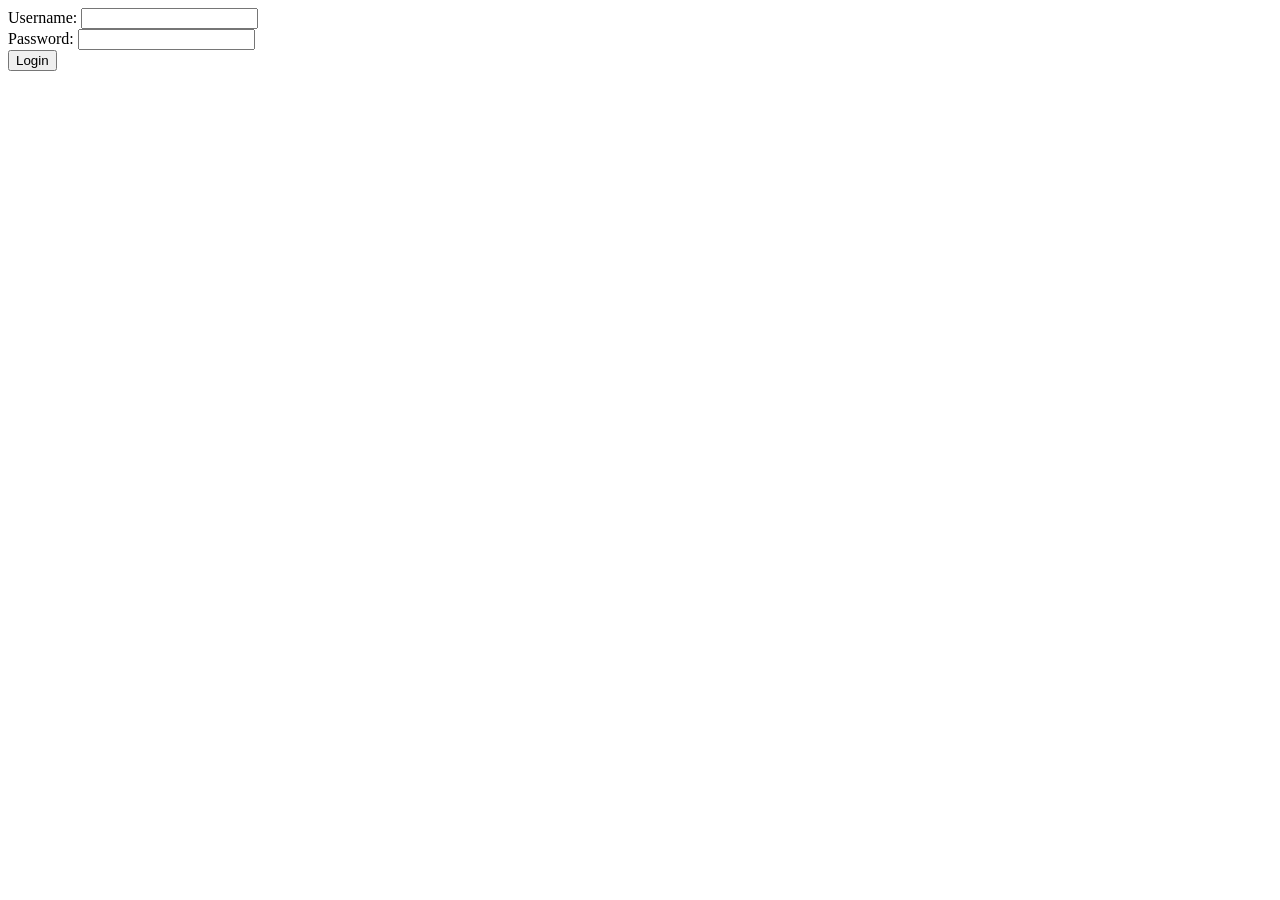
==== copilot/day1.html @ c342b06f "t push --forceAdd user authentication system with login and registration - Created an HTML login and" ====
<!DOCTYPE html>
<html lang="en">
<head>
    <meta charset="UTF-8">
    <meta name="viewport" content="width=device-width, initial-scale=1.0">
    <title>Document</title>
</head>
<body>
    <!-- create login form -->
    <form>
        <label for="username">Username:</label>
        <input type="text" id="username" name="username">
        <br>
        <label for="password">Password:</label>
        <input type="password" id="password" name="password">
        <br>
        <input type="submit" value="Login">
    </form>
</body>
</html>
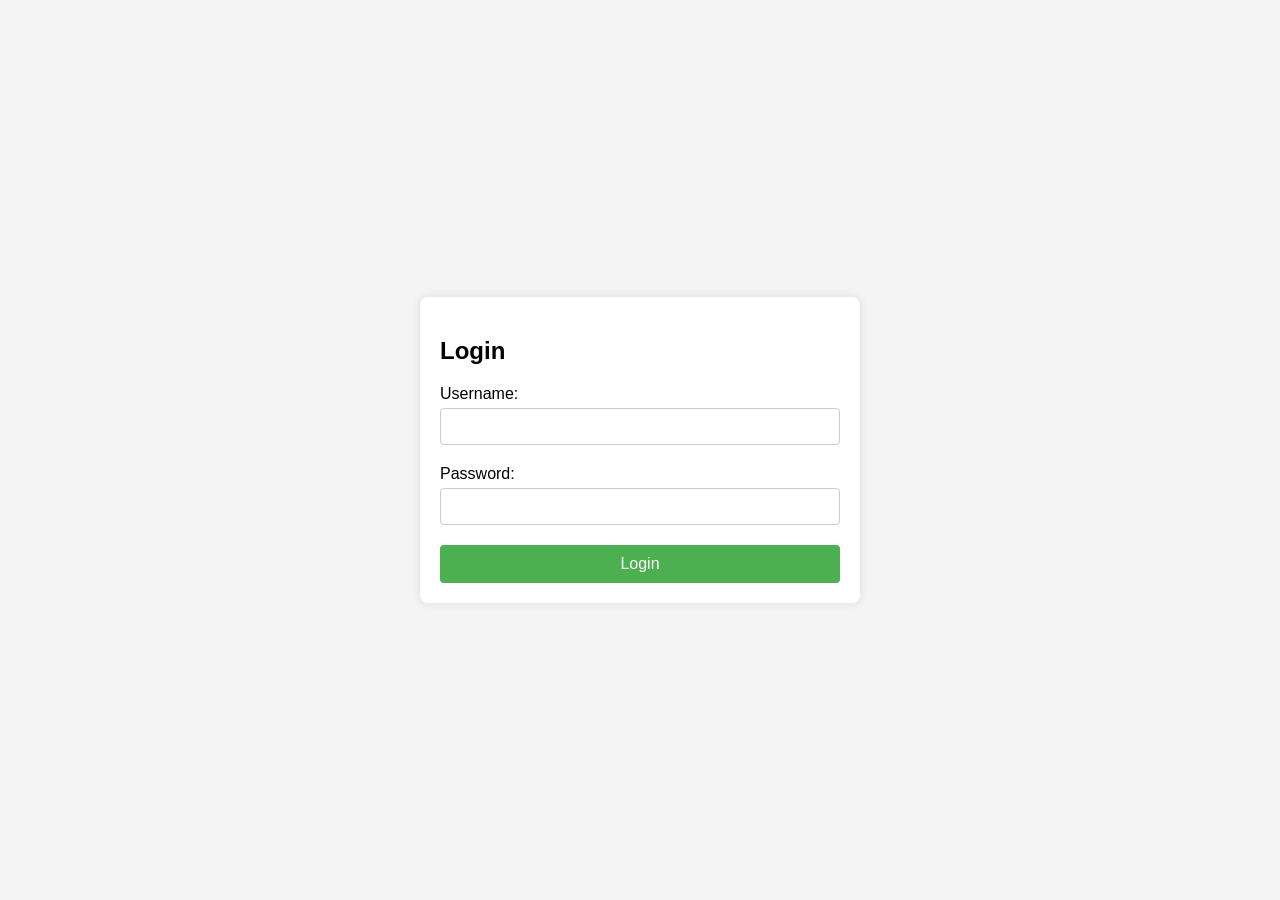
==== commit 60053eb9: "Add responsive login form with validation and error handling" ====
--- a/copilot/day1.html
+++ b/copilot/day1.html
@@ -3,18 +3,117 @@
 <head>
     <meta charset="UTF-8">
     <meta name="viewport" content="width=device-width, initial-scale=1.0">
-    <title>Document</title>
+    <title>Responsive Login Form</title>
+    <style>
+        body {
+            font-family: Arial, sans-serif;
+            background-color: #f4f4f4;
+            display: flex;
+            justify-content: center;
+            align-items: center;
+            height: 100vh;
+            margin: 0;
+        }
+        .login-container {
+            background-color: white;
+            padding: 20px;
+            border-radius: 8px;
+            box-shadow: 0 0 10px rgba(0, 0, 0, 0.1);
+            width: 100%;
+            max-width: 400px;
+        }
+        .login-form {
+            display: flex;
+            flex-direction: column;
+        }
+        .form-group {
+            margin-bottom: 15px;
+        }
+        label {
+            margin-bottom: 5px;
+            display: block;
+        }
+        input[type="text"],
+        input[type="password"] {
+            width: 100%;
+            padding: 10px;
+            border: 1px solid #ccc;
+            border-radius: 4px;
+            box-sizing: border-box;
+        }
+        button {
+            background-color: #4CAF50;
+            color: white;
+            padding: 10px;
+            border: none;
+            border-radius: 4px;
+            cursor: pointer;
+            font-size: 16px;
+        }
+        button:hover {
+            background-color: #45a049;
+        }
+        .error {
+            color: red;
+            font-size: 14px;
+            margin-top: 5px;
+        }
+        @media (max-width: 480px) {
+            .login-container {
+                padding: 15px;
+            }
+        }
+    </style>
 </head>
 <body>
-    <!-- create login form -->
-    <form>
-        <label for="username">Username:</label>
-        <input type="text" id="username" name="username">
-        <br>
-        <label for="password">Password:</label>
-        <input type="password" id="password" name="password">
-        <br>
-        <input type="submit" value="Login">
-    </form>
+    <div class="login-container">
+        <h2>Login</h2>
+        <form class="login-form" id="loginForm">
+            <div class="form-group">
+                <label for="username">Username:</label>
+                <input type="text" id="username" name="username">
+                <div class="error" id="usernameError"></div>
+            </div>
+            <div class="form-group">
+                <label for="password">Password:</label>
+                <input type="password" id="password" name="password">
+                <div class="error" id="passwordError"></div>
+            </div>
+            <button type="submit">Login</button>
+        </form>
+    </div>
+
+    <script>
+        document.getElementById('loginForm').addEventListener('submit', function(event) {
+            event.preventDefault();
+            let isValid = true;
+
+            // Clear previous errors
+            document.getElementById('usernameError').textContent = '';
+            document.getElementById('passwordError').textContent = '';
+
+            // Validate username
+            const username = document.getElementById('username').value.trim();
+            if (username === '') {
+                document.getElementById('usernameError').textContent = 'Username is required.';
+                isValid = false;
+            }
+
+            // Validate password
+            const password = document.getElementById('password').value;
+            if (password === '') {
+                document.getElementById('passwordError').textContent = 'Password is required.';
+                isValid = false;
+            } else if (password.length < 6) {
+                document.getElementById('passwordError').textContent = 'Password must be at least 6 characters long.';
+                isValid = false;
+            }
+
+            if (isValid) {
+                alert('Login successful!');
+                // Here you can add code to submit the form or redirect
+            }
+        });
+    </script>
 </body>
 </html>
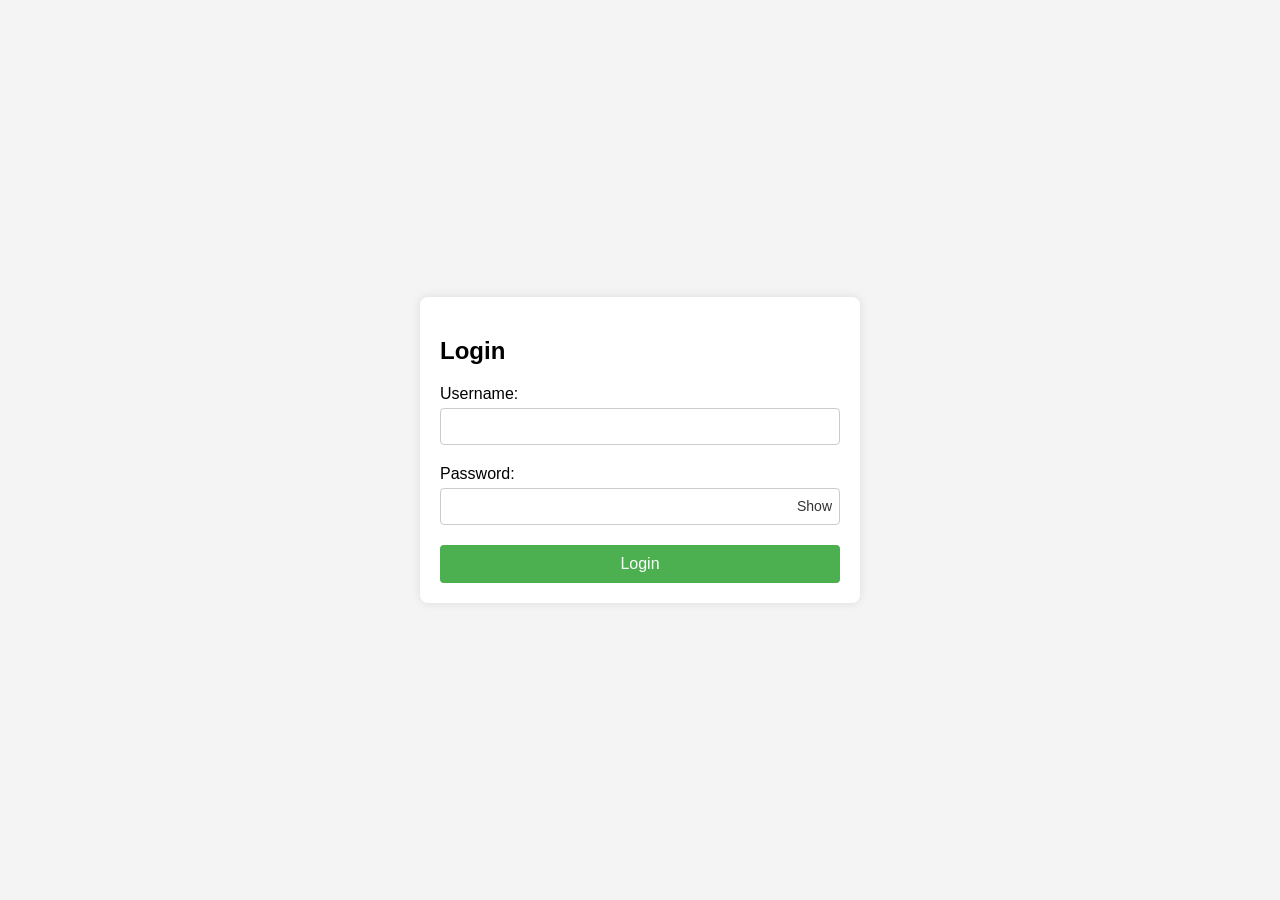
==== commit e6ab396b: "Add password visibility toggle to login form" ====
--- a/copilot/day1.html
+++ b/copilot/day1.html
@@ -76,7 +76,10 @@
             </div>
             <div class="form-group">
                 <label for="password">Password:</label>
-                <input type="password" id="password" name="password">
+                <div style="position: relative;">
+                    <input type="password" id="password" name="password" style="padding-right: 70px;">
+                    <button type="button" id="togglePassword" style="position: absolute; right: 8px; top: 50%; transform: translateY(-50%); background: none; border: none; color: #333; cursor: pointer; padding: 0; font-size: 14px;">Show</button>
+                </div>
                 <div class="error" id="passwordError"></div>
             </div>
             <button type="submit">Login</button>
@@ -114,6 +117,18 @@
                 // Here you can add code to submit the form or redirect
             }
         });
+
+        document.getElementById('togglePassword').addEventListener('click', function() {
+            const passwordInput = document.getElementById('password');
+            const toggle = document.getElementById('togglePassword');
+            if (passwordInput.type === 'password') {
+                passwordInput.type = 'text';
+                toggle.textContent = 'Hide';
+            } else {
+                passwordInput.type = 'password';
+                toggle.textContent = 'Show';
+            }
+        });
     </script>
 </body>
 </html>
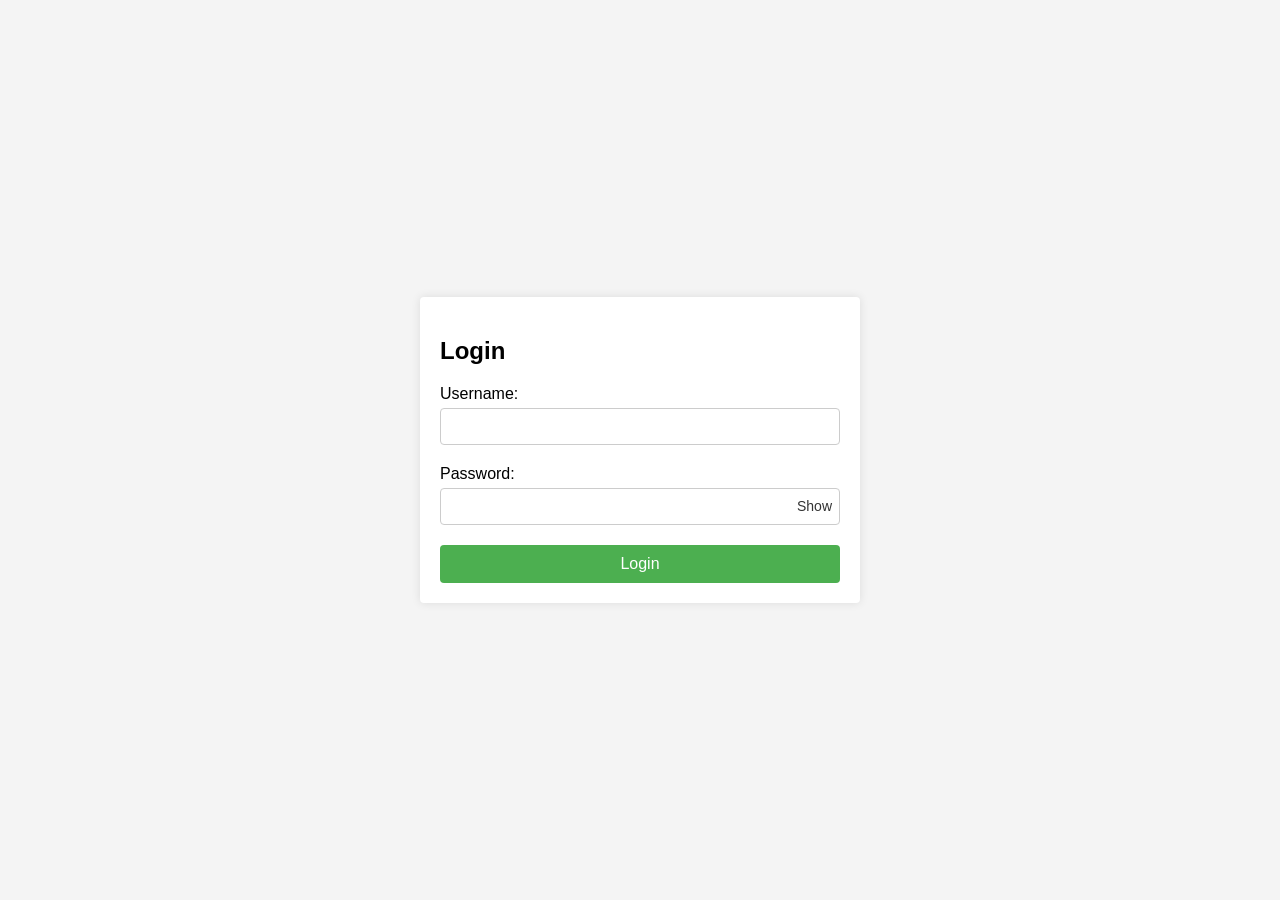
==== commit a0e5774e: "Refactor login form styles and improve password visibility toggle functionality" ====
--- a/copilot/day1.html
+++ b/copilot/day1.html
@@ -5,59 +5,107 @@
     <meta name="viewport" content="width=device-width, initial-scale=1.0">
     <title>Responsive Login Form</title>
     <style>
+        :root {
+            --primary-color: #4CAF50;
+            --primary-hover: #45a049;
+            --border-color: #ccc;
+            --error-color: red;
+            --text-dark: #333;
+            --bg-light: #f4f4f4;
+            --padding-small: 5px;
+            --padding-base: 10px;
+            --padding-container: 20px;
+            --border-radius: 4px;
+            --shadow: 0 0 10px rgba(0, 0, 0, 0.1);
+        }
+
         body {
             font-family: Arial, sans-serif;
-            background-color: #f4f4f4;
+            background-color: var(--bg-light);
             display: flex;
             justify-content: center;
             align-items: center;
             height: 100vh;
             margin: 0;
         }
+
         .login-container {
             background-color: white;
-            padding: 20px;
-            border-radius: 8px;
-            box-shadow: 0 0 10px rgba(0, 0, 0, 0.1);
+            padding: var(--padding-container);
+            border-radius: var(--border-radius);
+            box-shadow: var(--shadow);
             width: 100%;
             max-width: 400px;
         }
+
         .login-form {
             display: flex;
             flex-direction: column;
         }
+
         .form-group {
             margin-bottom: 15px;
         }
+
         label {
-            margin-bottom: 5px;
+            margin-bottom: var(--padding-small);
             display: block;
         }
+
         input[type="text"],
         input[type="password"] {
             width: 100%;
-            padding: 10px;
-            border: 1px solid #ccc;
-            border-radius: 4px;
+            padding: var(--padding-base);
+            border: 1px solid var(--border-color);
+            border-radius: var(--border-radius);
             box-sizing: border-box;
         }
+
+        .password-wrapper {
+            position: relative;
+        }
+
+        .password-wrapper input {
+            padding-right: 70px;
+        }
+
         button {
-            background-color: #4CAF50;
+            background-color: var(--primary-color);
             color: white;
-            padding: 10px;
+            padding: var(--padding-base);
             border: none;
-            border-radius: 4px;
+            border-radius: var(--border-radius);
             cursor: pointer;
             font-size: 16px;
         }
+
         button:hover {
-            background-color: #45a049;
-        }
+            background-color: var(--primary-hover);
+        }
+
+        .toggle-password {
+            position: absolute;
+            right: 8px;
+            top: 50%;
+            transform: translateY(-50%);
+            background: none;
+            border: none;
+            color: var(--text-dark);
+            cursor: pointer;
+            padding: 0;
+            font-size: 14px;
+        }
+
+        .toggle-password:hover {
+            background-color: transparent;
+        }
+
         .error {
-            color: red;
+            color: var(--error-color);
             font-size: 14px;
-            margin-top: 5px;
-        }
+            margin-top: var(--padding-small);
+        }
+
         @media (max-width: 480px) {
             .login-container {
                 padding: 15px;
@@ -66,6 +114,7 @@
     </style>
 </head>
 <body>
+
     <div class="login-container">
         <h2>Login</h2>
         <form class="login-form" id="loginForm">
@@ -76,9 +125,9 @@
             </div>
             <div class="form-group">
                 <label for="password">Password:</label>
-                <div style="position: relative;">
-                    <input type="password" id="password" name="password" style="padding-right: 70px;">
-                    <button type="button" id="togglePassword" style="position: absolute; right: 8px; top: 50%; transform: translateY(-50%); background: none; border: none; color: #333; cursor: pointer; padding: 0; font-size: 14px;">Show</button>
+                <div class="password-wrapper">
+                    <input type="password" id="password" name="password">
+                    <button type="button" class="toggle-password" id="togglePassword">Show</button>
                 </div>
                 <div class="error" id="passwordError"></div>
             </div>
@@ -87,48 +136,68 @@
     </div>
 
     <script>
-        document.getElementById('loginForm').addEventListener('submit', function(event) {
-            event.preventDefault();
+        const formElements = {
+            form: document.getElementById('loginForm'),
+            username: document.getElementById('username'),
+            password: document.getElementById('password'),
+            toggleBtn: document.getElementById('togglePassword'),
+            usernameError: document.getElementById('usernameError'),
+            passwordError: document.getElementById('passwordError')
+        };
+
+        const errors = {
+            usernameRequired: 'Username is required.',
+            passwordRequired: 'Password is required.',
+            passwordLength: 'Password must be at least 6 characters long.'
+        };
+
+        function setError(field, message) {
+            field.textContent = message;
+        }
+
+        function clearErrors() {
+            setError(formElements.usernameError, '');
+            setError(formElements.passwordError, '');
+        }
+
+        function validateForm() {
+            clearErrors();
             let isValid = true;
 
-            // Clear previous errors
-            document.getElementById('usernameError').textContent = '';
-            document.getElementById('passwordError').textContent = '';
-
-            // Validate username
-            const username = document.getElementById('username').value.trim();
+            const username = formElements.username.value.trim();
             if (username === '') {
-                document.getElementById('usernameError').textContent = 'Username is required.';
+                setError(formElements.usernameError, errors.usernameRequired);
                 isValid = false;
             }
 
-            // Validate password
-            const password = document.getElementById('password').value;
+            const password = formElements.password.value;
             if (password === '') {
-                document.getElementById('passwordError').textContent = 'Password is required.';
+                setError(formElements.passwordError, errors.passwordRequired);
                 isValid = false;
             } else if (password.length < 6) {
-                document.getElementById('passwordError').textContent = 'Password must be at least 6 characters long.';
+                setError(formElements.passwordError, errors.passwordLength);
                 isValid = false;
             }
 
-            if (isValid) {
+            return isValid;
+        }
+
+        function togglePasswordVisibility() {
+            const isHidden = formElements.password.type === 'password';
+            formElements.password.type = isHidden ? 'text' : 'password';
+            formElements.toggleBtn.textContent = isHidden ? 'Hide' : 'Show';
+        }
+
+        // Event listeners
+        formElements.form.addEventListener('submit', function(event) {
+            event.preventDefault();
+            if (validateForm()) {
                 alert('Login successful!');
-                // Here you can add code to submit the form or redirect
+                // TODO: Add form submission or redirect logic here
             }
         });
 
-        document.getElementById('togglePassword').addEventListener('click', function() {
-            const passwordInput = document.getElementById('password');
-            const toggle = document.getElementById('togglePassword');
-            if (passwordInput.type === 'password') {
-                passwordInput.type = 'text';
-                toggle.textContent = 'Hide';
-            } else {
-                passwordInput.type = 'password';
-                toggle.textContent = 'Show';
-            }
-        });
+        formElements.toggleBtn.addEventListener('click', togglePasswordVisibility);
     </script>
 </body>
 </html>
